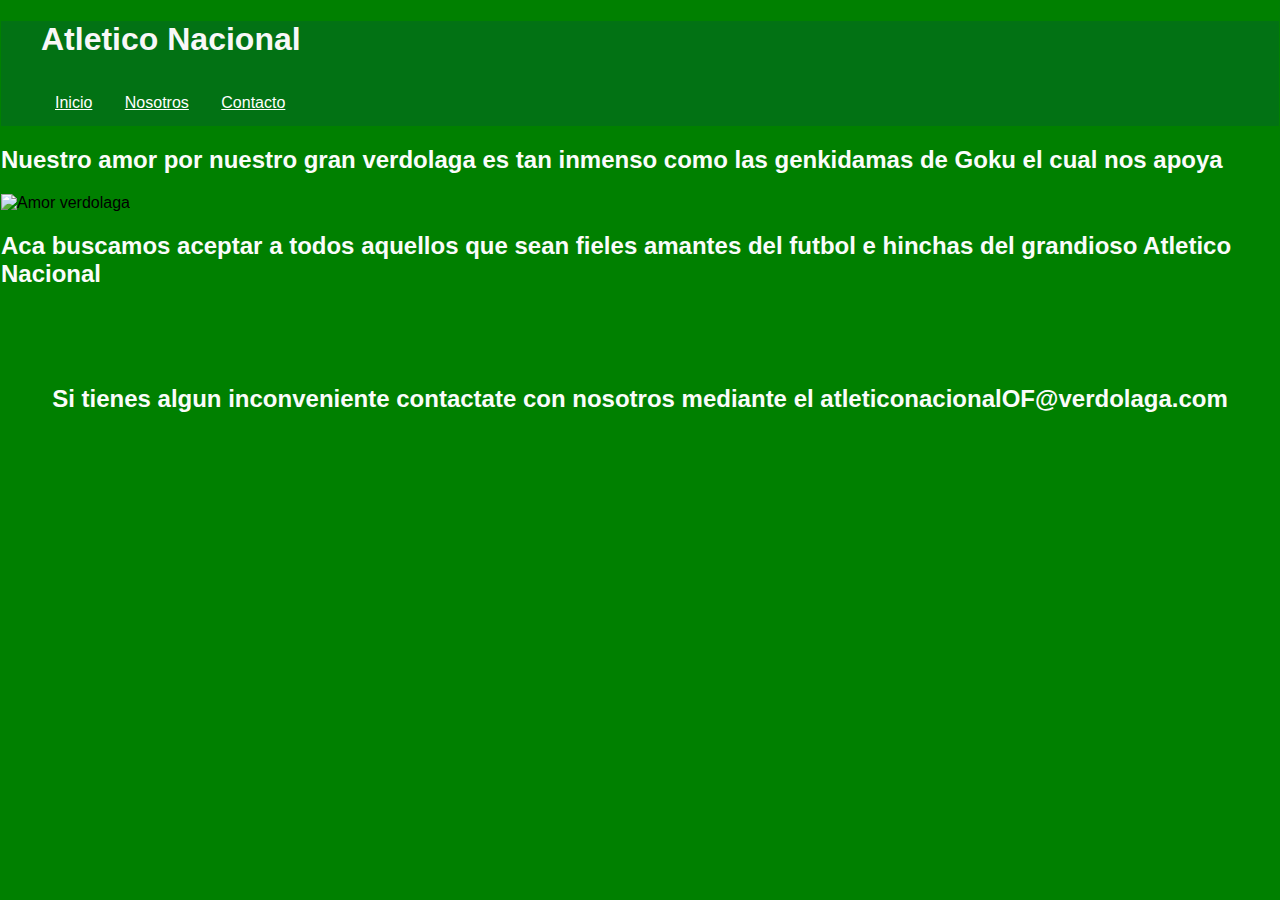
==== nosotros.html @ 5c3eba0c "Primer commit" ====
<!doctype html>
<html>
    <head>
        <title>Mi pagina</title>
        <meta charset="UTF-8">
        <link rel="stylesheet" href="CSS/Estilo.css">
    </head>
    <body>
        <header>
            <nav>
                <ul>
                    <h1>Atletico Nacional</h1>
                    <li><a href="index.html">Inicio<a></li>
                    <li><a href="nosotros.html">Nosotros</a></li>
                    <li><a href="contacto.html">Contacto</a></li>
                </ul>
            </nav>
        </header>
        <section>
            <h2>Nuestro amor por nuestro gran verdolaga es tan inmenso como las genkidamas de Goku el cual nos apoya</h2>
        <img src="C:\Users\308\Documents\T\IMG\4.jpeg" alt="Amor verdolaga" width="599px" height="680px"> <p><h2>Aca buscamos aceptar a todos aquellos que sean fieles amantes del futbol e hinchas del grandioso Atletico Nacional</h2></p><br>
        </section>
        <aside>
   
        </aside>
        <footer>
<center><h2>Si tienes algun inconveniente contactate con nosotros mediante el atleticonacionalOF@verdolaga.com</h2></center>
        </footer>
    </body>
</html>
---- CSS/Estilo.css ----
body{

background-color: green;
font-family: Arial, Helvetica, sans-serif;
margin: 2px 1px 1px 1px

}

h1 {
    color: rgb(248, 248, 248)
}

h2 {
    color: rgb(250, 252, 250)
}

h3 {
    color: rgb(249, 250, 249)
}

h4 {
    color: rgb(249, 250, 249)
}

nav{
    background-color: rgb(2, 114, 20);
}

li{
    color: rgb(0, 7, 1);
    display: inline-block;
    padding:14px; 

}


aside {
    padding: 20px;
}

footer{
    clear:both;
    float:center;
}


a{color: white;


}
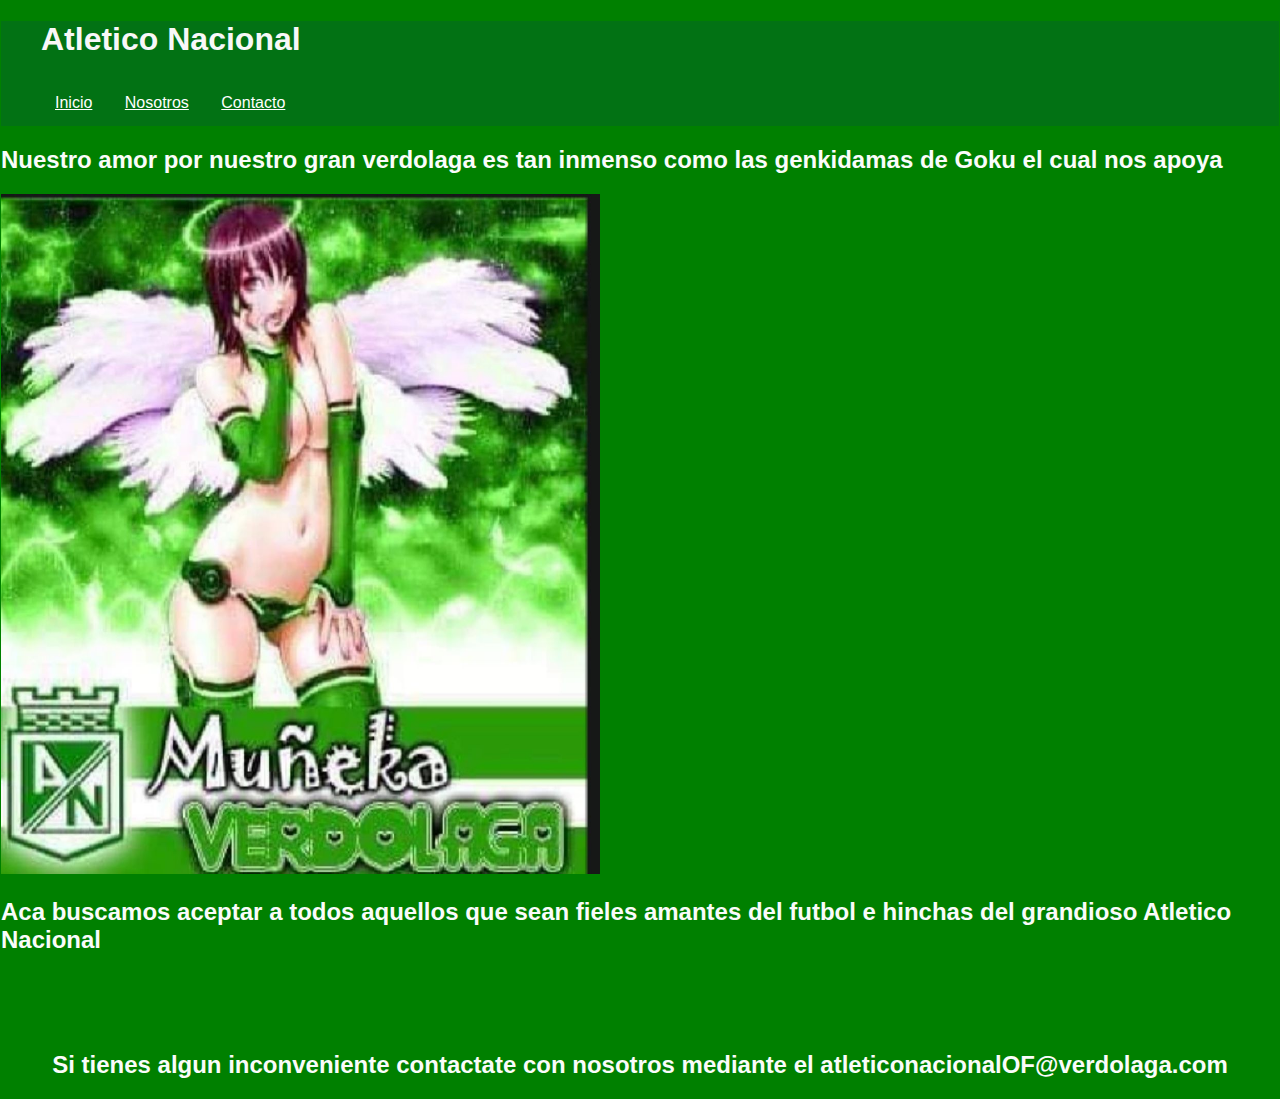
==== commit 67eec445: "Update nosotros.html" ====
--- a/nosotros.html
+++ b/nosotros.html
@@ -18,7 +18,7 @@
         </header>
         <section>
             <h2>Nuestro amor por nuestro gran verdolaga es tan inmenso como las genkidamas de Goku el cual nos apoya</h2>
-        <img src="C:\Users\308\Documents\T\IMG\4.jpeg" alt="Amor verdolaga" width="599px" height="680px"> <p><h2>Aca buscamos aceptar a todos aquellos que sean fieles amantes del futbol e hinchas del grandioso Atletico Nacional</h2></p><br>
+        <img src="IMG\4.jpeg" alt="Amor verdolaga" width="599px" height="680px"> <p><h2>Aca buscamos aceptar a todos aquellos que sean fieles amantes del futbol e hinchas del grandioso Atletico Nacional</h2></p><br>
         </section>
         <aside>
    
@@ -27,4 +27,4 @@
 <center><h2>Si tienes algun inconveniente contactate con nosotros mediante el atleticonacionalOF@verdolaga.com</h2></center>
         </footer>
     </body>
-</html>+</html>
